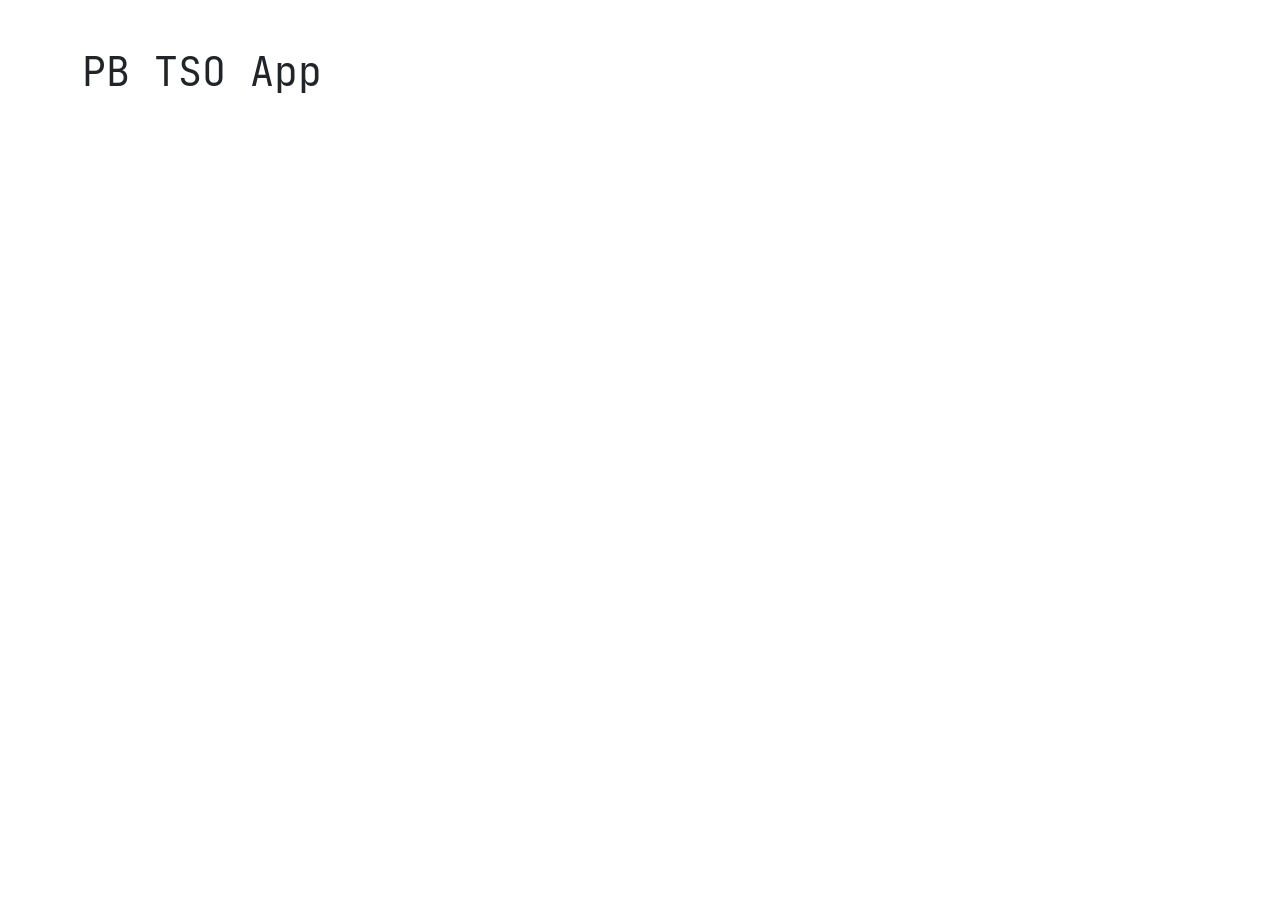
==== src/homework-template/index.html @ ed34bd1e "Upload Files & Source" ====
<!DOCTYPE html>
<html lang="en">
<head>

	<meta charset="UTF-8">

	<meta name="viewport" content="width=device-width, initial-scale=1.0">

	<title>PB TSO App</title>

	<link rel="shortcut icon" href="./assets/images/favicon.png">

	<link rel="stylesheet" href="./assets/css/bootstrap.css">

	<link rel="stylesheet" href="./assets/css/font-awesome.css">

	<link rel="stylesheet" href="./assets/css/style.css">

	<script type='module' src="./assets/js/app.js"></script>

</head>
<body>

	<div class="container">
		
		<h1 class='my-5'>PB TSO App</h1>

	</div>

</body>
</html>
---- src/homework-template/assets/css/style.css ----
@font-face{
            font-family: 'JetBrains Mono';
            src: url('../fonts/JetBrainsMono-Regular.ttf');
        }
    
        * {
            font-family: 'JetBrains Mono' ;
        }

        .fa-trash-alt {
            cursor: pointer;
        }

        .strike {
            text-decoration: line-through;
        }
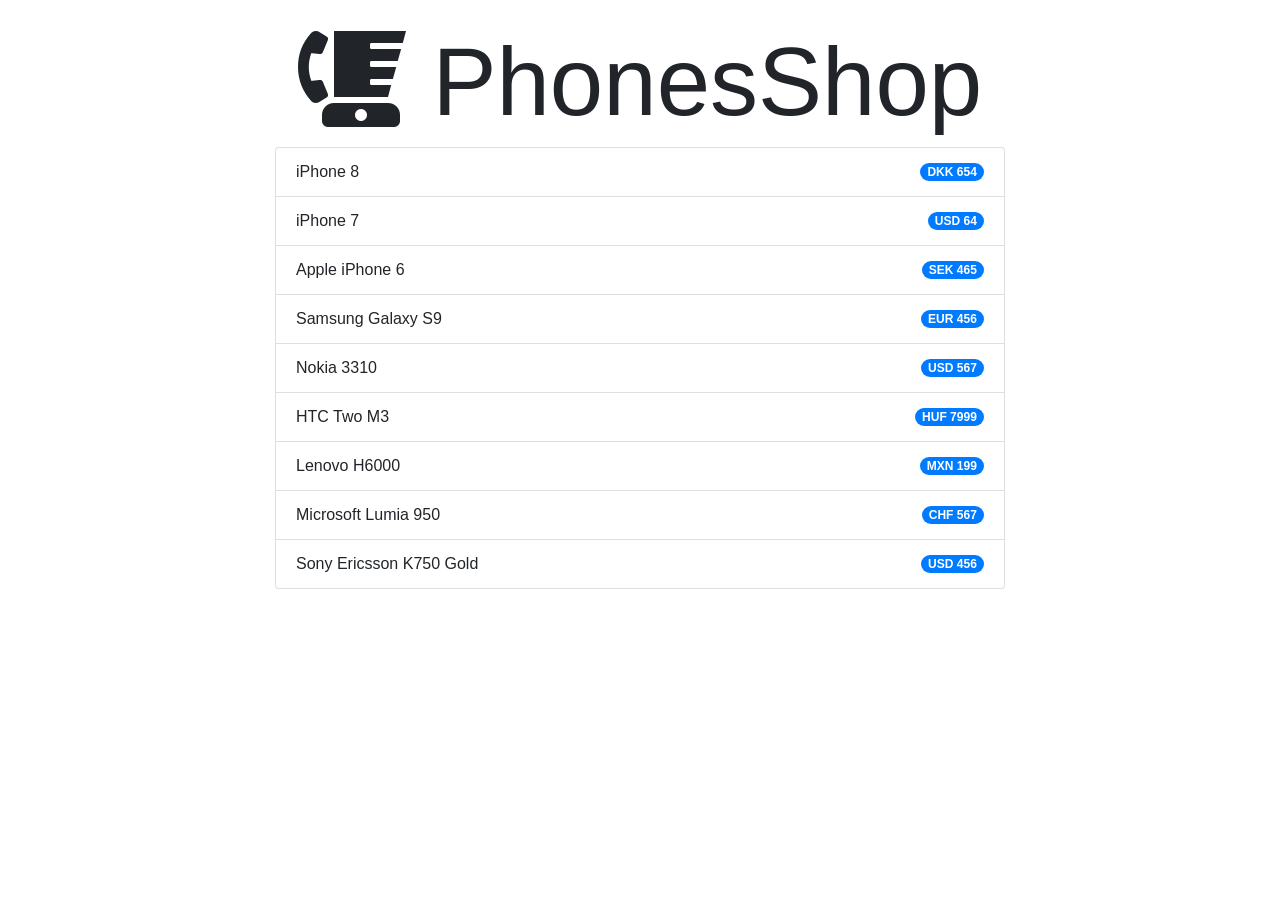
==== commit 5b9ec480: "Upload Files & Soure" ====
--- a/src/homework-template/index.html
+++ b/src/homework-template/index.html
@@ -1,30 +1,72 @@
 <!DOCTYPE html>
 <html lang="en">
 <head>
+    <!-- Required meta tags -->
+    <meta charset="utf-8">
+    <meta name="viewport" content="width=device-width, initial-scale=1, shrink-to-fit=no">
 
-	<meta charset="UTF-8">
-
-	<meta name="viewport" content="width=device-width, initial-scale=1.0">
-
-	<title>PB TSO App</title>
-
-	<link rel="shortcut icon" href="./assets/images/favicon.png">
-
-	<link rel="stylesheet" href="./assets/css/bootstrap.css">
-
-	<link rel="stylesheet" href="./assets/css/font-awesome.css">
-
-	<link rel="stylesheet" href="./assets/css/style.css">
-
-	<script type='module' src="./assets/js/app.js"></script>
-
+    <!-- Bootstrap CSS -->
+    <link rel="stylesheet" href="https://stackpath.bootstrapcdn.com/bootstrap/4.1.3/css/bootstrap.min.css" integrity="sha384-MCw98/SFnGE8fJT3GXwEOngsV7Zt27NXFoaoApmYm81iuXoPkFOJwJ8ERdknLPMO" crossorigin="anonymous">
+   	
+	<!-- FontAwesome CSS -->
+    <link rel="stylesheet" href="https://use.fontawesome.com/releases/v5.8.1/css/all.css" integrity="sha384-50oBUHEmvpQ+1lW4y57PTFmhCaXp0ML5d60M1M7uH2+nqUivzIebhndOJK28anvf" crossorigin="anonymous">
+		
 </head>
 <body>
-
 	<div class="container">
+	
+		<div class="row">
 		
-		<h1 class='my-5'>PB TSO App</h1>
-
+			<div class="col-12 text-center mt-4">
+				<h1 class="display-1">
+					<i class="fas fa-blender-phone"></i> 
+					PhonesShop
+				</h1>
+			</div>	
+		
+						
+			<div class="col-8 offset-2">
+				<ul class="list-group" id="phones_ul">
+					<li class="list-group-item d-flex justify-content-between align-items-center">
+						iPhone 8
+						<span class="badge badge-primary badge-pill">DKK 654</span>
+					</li>
+					<li class="list-group-item d-flex justify-content-between align-items-center">
+						iPhone 7
+						<span class="badge badge-primary badge-pill">USD 64</span>
+					</li>
+					<li class="list-group-item d-flex justify-content-between align-items-center">
+						Apple iPhone 6
+						<span class="badge badge-primary badge-pill">SEK 465</span>
+					</li>
+					<li class="list-group-item d-flex justify-content-between align-items-center">
+						Samsung Galaxy S9
+						<span class="badge badge-primary badge-pill">EUR 456</span>
+					</li>
+					<li class="list-group-item d-flex justify-content-between align-items-center">
+						Nokia 3310
+						<span class="badge badge-primary badge-pill">USD 567</span>
+					</li>
+					<li class="list-group-item d-flex justify-content-between align-items-center">
+						HTC Two M3
+						<span class="badge badge-primary badge-pill">HUF 7999</span>
+					</li>
+					<li class="list-group-item d-flex justify-content-between align-items-center">
+						Lenovo H6000
+						<span class="badge badge-primary badge-pill">MXN 199</span>
+					</li>
+					<li class="list-group-item d-flex justify-content-between align-items-center">
+						Microsoft Lumia 950
+						<span class="badge badge-primary badge-pill">CHF 567</span>
+					</li>
+					<li class="list-group-item d-flex justify-content-between align-items-center">
+						Sony Ericsson  K750 Gold
+						<span class="badge badge-primary badge-pill">USD 456</span>
+					</li>					
+				</ul>
+			</div>
+	
+		</div>	
 	</div>
 
 </body>
